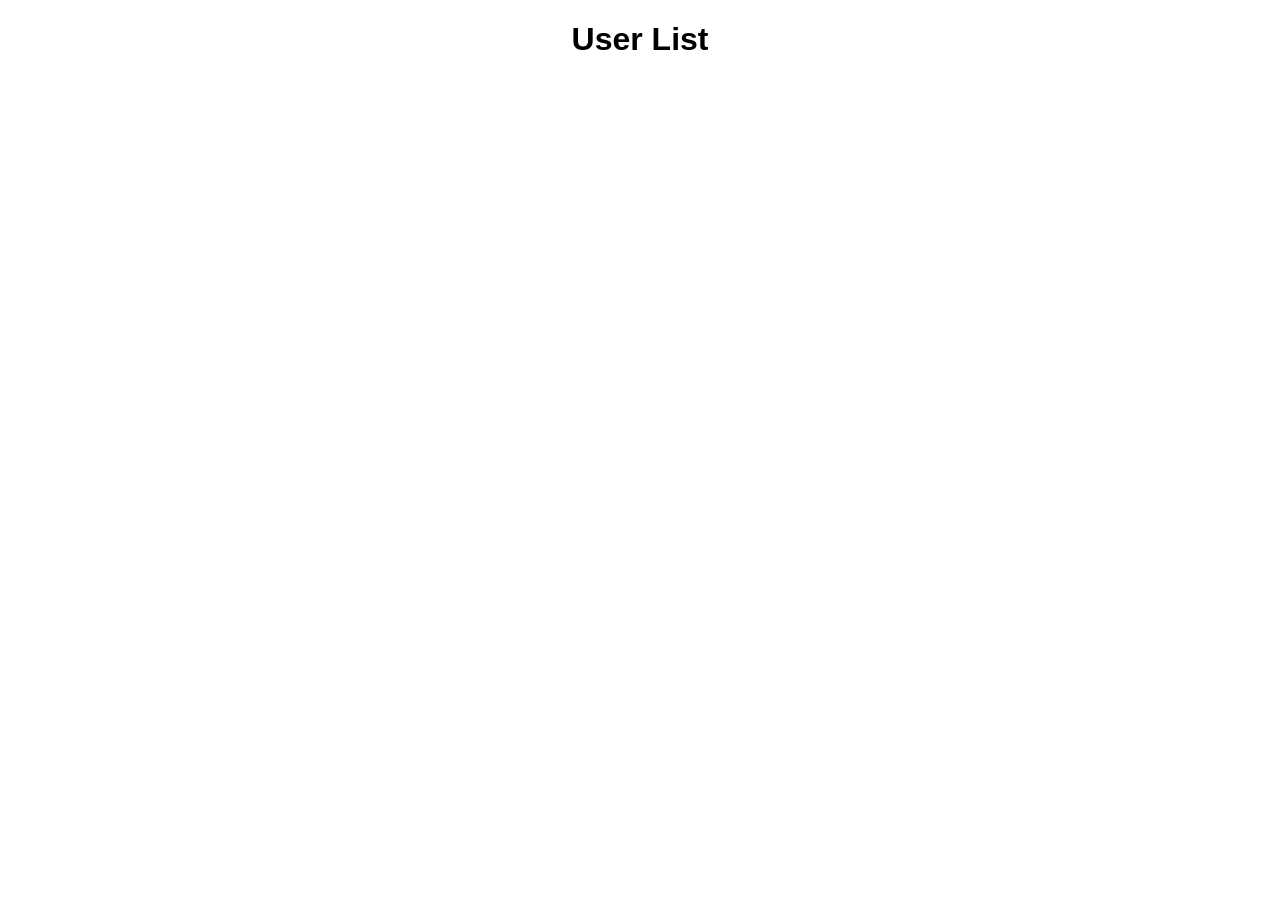
==== Hand in hand/index.html @ c8943040 "Add files via upload" ====
<!DOCTYPE html>
<html lang="en">
<head>
    <meta charset="UTF-8">
    <meta name="viewport" content="width=device-width, initial-scale=1.0">
    <title>Users List</title>
    <link rel="stylesheet" href="styles.css">
    <script type="module">
        import { createClient } from "https://esm.sh/@supabase/supabase-js";
    
        // Replace with your Supabase project credentials
        const SUPABASE_URL = "https://cojomejuyatmaqrszisy.supabase.co";
        const SUPABASE_ANON_KEY = "eyJhbGciOiJIUzI1NiIsInR5cCI6IkpXVCJ9.eyJpc3MiOiJzdXBhYmFzZSIsInJlZiI6ImNvam9tZWp1eWF0bWFxcnN6aXN5Iiwicm9sZSI6ImFub24iLCJpYXQiOjE3Mzk1NDI0MzcsImV4cCI6MjA1NTExODQzN30.WFtmzAJs3EQ6DHC1QQ5qPjYw2WmPovfQipo5axI8G_k";
    
        // Initialize Supabase client
        const supabase = createClient(SUPABASE_URL, SUPABASE_ANON_KEY);
    
        document.addEventListener("DOMContentLoaded", async () => {
            const userList = document.getElementById("user-list");
    
            try {
                const { data: categories, error } = await supabase.from("categories").select("*");
    
                if (error) throw error;
    
                if (!categories || categories.length === 0) {
                    userList.innerHTML = "<li>No data found</li>";
                } else {
                    categories.forEach(category => {
                        const li = document.createElement("li");
                        li.textContent = `${category.categoryid} - ${category.categoryname}`;
                        userList.appendChild(li);
                    });
                }
            } catch (error) {
                console.error("Error fetching categories:", error);
            }
        });
    </script>
    
</head>
<body>
    <h1>User List</h1>
    <ul id="user-list"></ul>
</body>
</html>
---- Hand in hand/styles.css ----
body {
    font-family: Arial, sans-serif;
    text-align: center;
    margin: 20px;
}
ul {
    list-style: none;
    padding: 0;
}
li {
    padding: 10px;
    border-bottom: 1px solid #ddd;
}
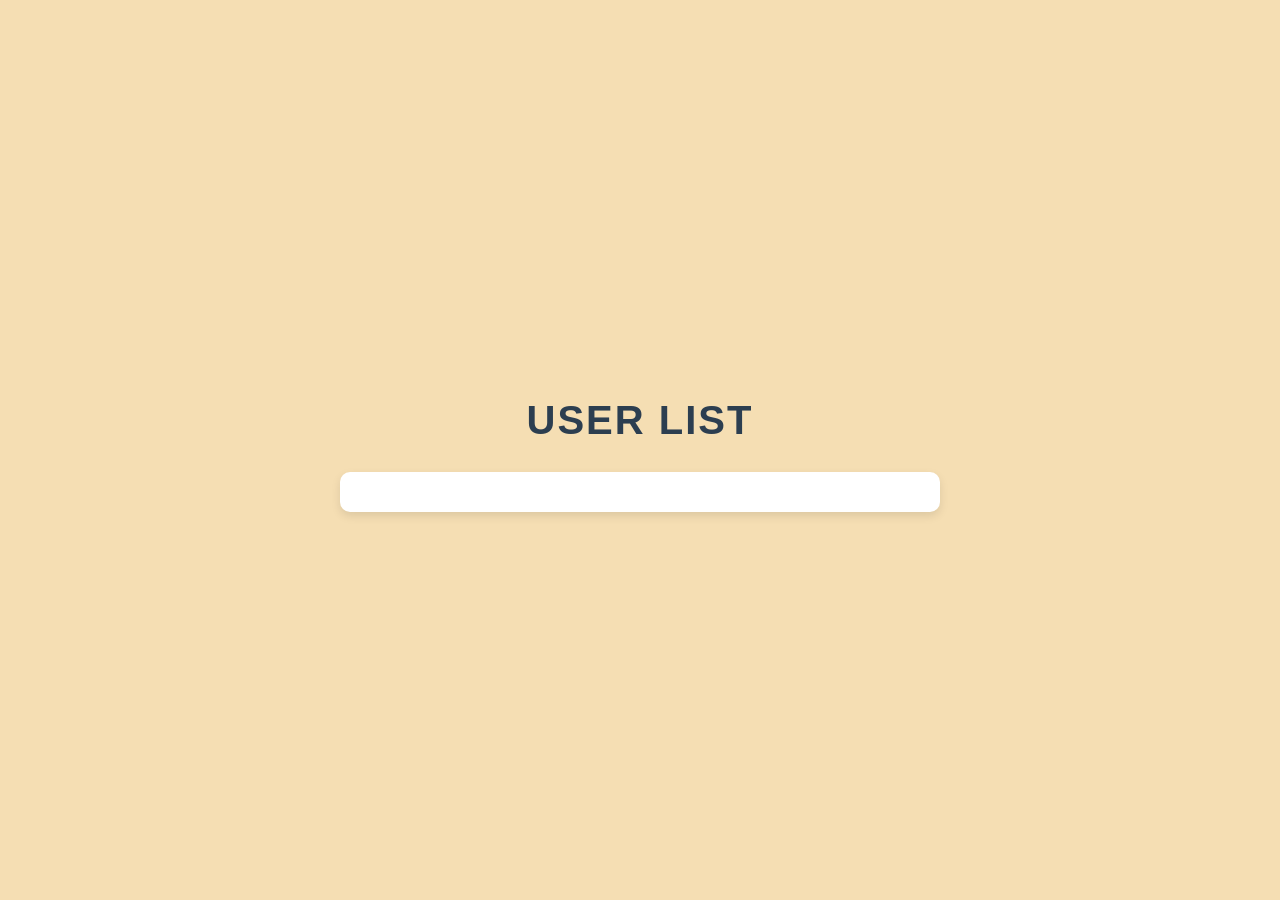
==== commit 7e6754d6: "nour" ====
--- a/Hand in hand/index.html
+++ b/Hand in hand/index.html
@@ -1,3 +1,5 @@
+
+
 <!DOCTYPE html>
 <html lang="en">
 <head>
--- a/Hand in hand/styles.css
+++ b/Hand in hand/styles.css
@@ -1,13 +1,80 @@
+/* General Reset */
+* {
+    margin: 0;
+    padding: 0;
+    box-sizing: border-box;
+    
+}
+
+/* Body Styling */
 body {
-    font-family: Arial, sans-serif;
+    font-family: 'Segoe UI', Tahoma, Geneva, Verdana, sans-serif;
+    background-color: wheat;
+    color: #333;
+    line-height: 1.6;
+    padding: 20px;
+    display: flex;
+    flex-direction: column;
+    align-items: center;
+    justify-content: center;
+    min-height: 100vh;
+}
+
+/* Heading Styling */
+h1 {
+    font-size: 2.5rem;
+    color: #2c3e50;
+    margin-bottom: 20px;
     text-align: center;
-    margin: 20px;
+    text-transform: uppercase;
+    letter-spacing: 2px;
+    font-weight: 700;
 }
-ul {
+
+/* List Container Styling */
+#user-list {
     list-style: none;
-    padding: 0;
+    width: 100%;
+    max-width: 600px;
+    background: #ffffff;
+    border-radius: 10px;
+    box-shadow: 0 4px 10px rgba(0, 0, 0, 0.1);
+    padding: 20px;
 }
-li {
-    padding: 10px;
-    border-bottom: 1px solid #ddd;
+
+/* List Item Styling */
+#user-list li {
+    padding: 15px;
+    margin: 10px 0;
+    background-color: #f8f9fa;
+    border-radius: 8px;
+    transition: all 0.3s ease;
+    font-size: 1.1rem;
+    color: #555;
+    display: flex;
+    align-items: center;
+    justify-content: space-between;
 }
+
+/* Hover Effect on List Items */
+#user-list li:hover {
+    background-color: #e9ecef;
+    transform: translateY(-2px);
+    box-shadow: 0 4px 8px rgba(0, 0, 0, 0.1);
+}
+
+/* Responsive Design */
+@media (max-width: 768px) {
+    h1 {
+        font-size: 2rem;
+    }
+
+    #user-list {
+        padding: 15px;
+    }
+
+    #user-list li {
+        padding: 10px;
+        font-size: 1rem;
+    }
+}
